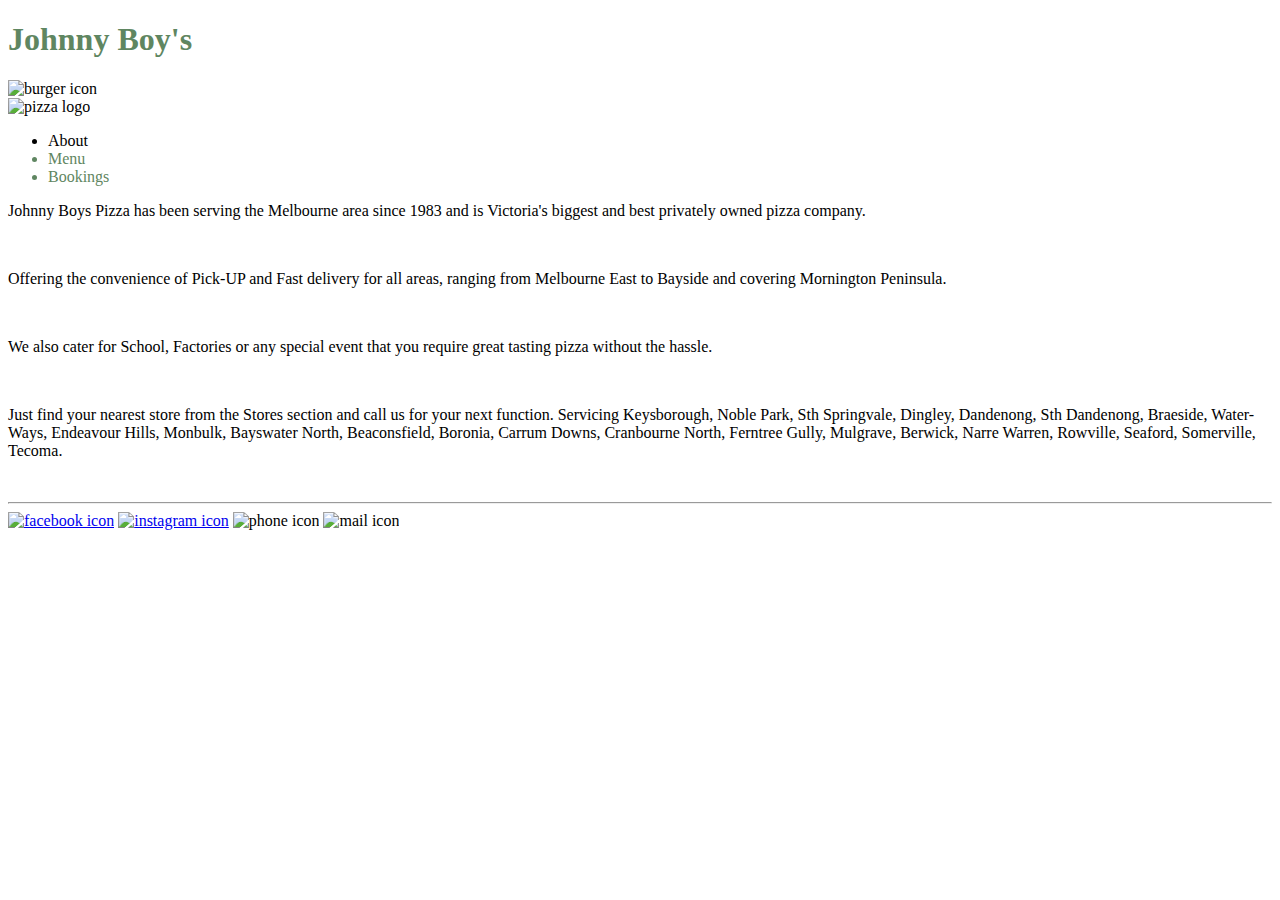
==== pages/about.html @ 5b176c77 "bookings and about page added, created form for bookings page" ====
<!DOCTYPE html>
<html>

    <head>
        <meta charset="utf-8">
        <meta http-equiv="X-UA-Compatible" content="IE=edge">
        <title>About</title>
        <meta name="description" content="">
        <meta name="viewport" content="width=device-width, initial-scale=1">
        <link href='https://fonts.googleapis.com/css?family=Luckiest Guy' rel='stylesheet'>
        <link href='https://fonts.googleapis.com/css?family=Lusitana' rel='stylesheet'>
        <link rel="stylesheet" href="/Users/jordanaston/Documents/practice-projects/pizza-shop-project/css/about.css">
        <link rel="icon" href="/Users/jordanaston/Documents/practice-projects/pizza-shop-project/images/pizza logo tab icon.jpeg">
    </head>
    <body>

    <header>
      <div class="top-header">
        <a href="/Users/jordanaston/Documents/practice-projects/pizza-shop-project/index.html" style="color: #5F8661; text-decoration: none;"><h1>Johnny Boy's</h1></a>
        <img src="/Users/jordanaston/Documents/practice-projects/pizza-shop-project/images/burger icon.svg.png" alt="burger icon" class="burger"> 
      </div>
        
      <div class="pizza-logo-section">
        <img src="/Users/jordanaston/Documents/practice-projects/pizza-shop-project/images/pizza logo.jpeg" alt="pizza logo" width="250px"> 
      </div>

      <div class="nav-bar">
        <ul>
          <li id="about-color">About</li>
          <a href="/Users/jordanaston/Documents/practice-projects/pizza-shop-project/pages/menu.html" style="color: #5F8661; text-decoration: none;"><li>Menu</li></a>
          <a href="/Users/jordanaston/Documents/practice-projects/pizza-shop-project/pages/bookings.html" style="color: #5F8661; text-decoration: none;"><li>Bookings</li></a>
        </ul>
      <div>      
    </header>

    <main-section>
      <div class="main-section">
        <p>Johnny Boys Pizza has been serving the Melbourne area since 1983 and is Victoria's biggest and best privately owned pizza company.</p><br>  
        <p>Offering the convenience of Pick-UP and Fast delivery for all areas, ranging from Melbourne East to Bayside and covering Mornington Peninsula.</p><br>
        <p>We also cater for School, Factories or any special event that you require great tasting pizza without the hassle.</p><br>
        <p>Just find your nearest store from the Stores section and call us for your next function. Servicing Keysborough, Noble Park, Sth Springvale, Dingley, Dandenong, Sth Dandenong, Braeside, Water-Ways, Endeavour Hills, Monbulk, Bayswater North, Beaconsfield, Boronia, Carrum Downs, Cranbourne North, Ferntree Gully, Mulgrave, Berwick, Narre Warren, Rowville, Seaford, Somerville, Tecoma.</p><br>
      </div>
        <hr>
    </main-section>
      
    </body>

    <footer class="sticky">
      <div class="footer">
        <a href="https://www.facebook.com" target="_blank"><img src="/Users/jordanaston/Documents/practice-projects/pizza-shop-project/images/facebook icon.png" alt="facebook icon"></a>
        <a href="https://www.instagram.com" target="_blank"><img src="/Users/jordanaston/Documents/practice-projects/pizza-shop-project/images/instagram icon.png" alt="instagram icon"></a>
        <img src="/Users/jordanaston/Documents/practice-projects/pizza-shop-project/images/phone icon.png" alt="phone icon">
        <img src="/Users/jordanaston/Documents/practice-projects/pizza-shop-project/images/mail icon.png" alt="mail icon">
      </div>
    </footer>
</html>
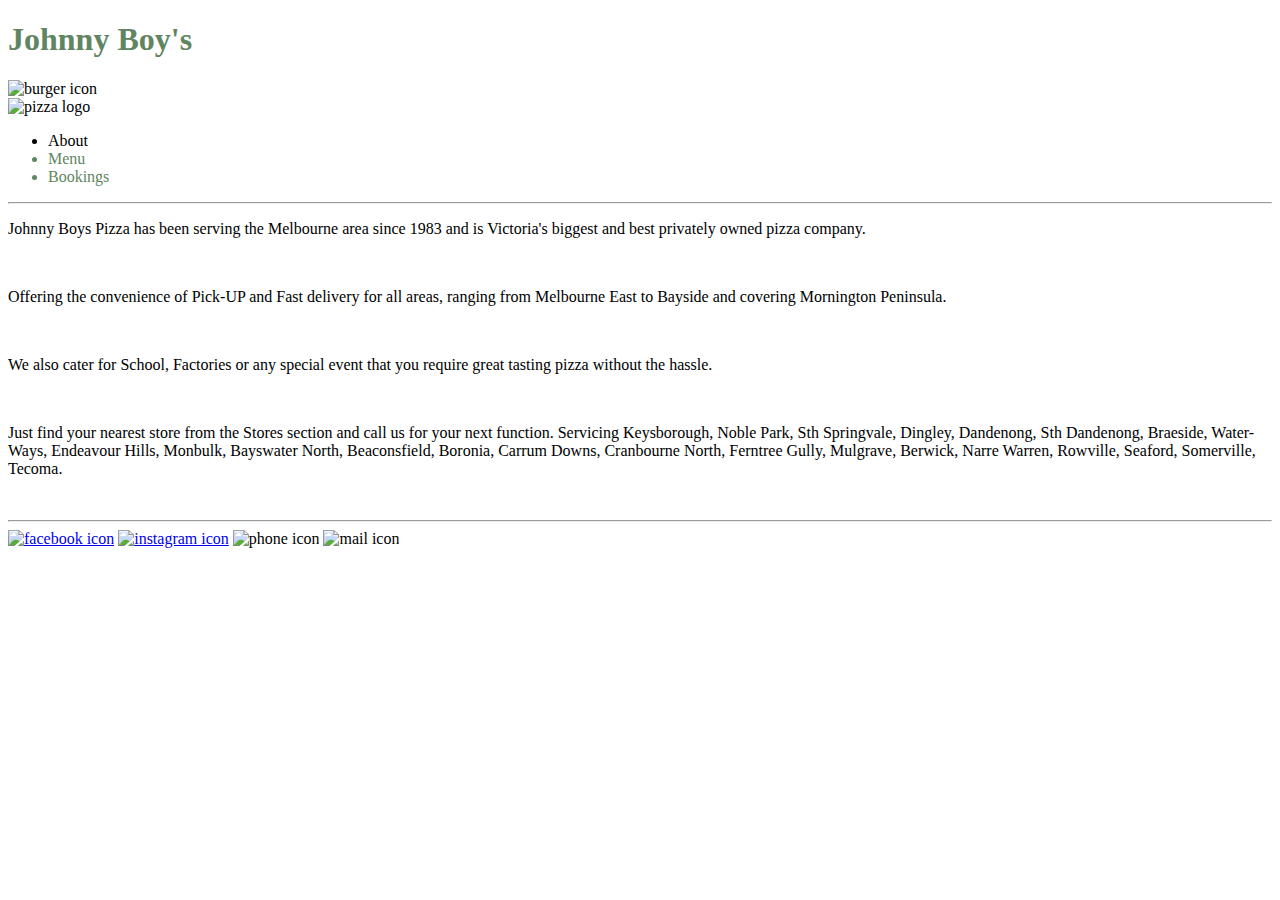
==== commit db744cd3: "tidy up pages, fill out readme" ====
--- a/pages/about.html
+++ b/pages/about.html
@@ -21,7 +21,7 @@
       </div>
         
       <div class="pizza-logo-section">
-        <img src="/Users/jordanaston/Documents/practice-projects/pizza-shop-project/images/pizza logo.jpeg" alt="pizza logo" width="250px"> 
+        <img src="/Users/jordanaston/Documents/practice-projects/pizza-shop-project/images/pizza logo.jpeg" alt="pizza logo" width="210px"> 
       </div>
 
       <div class="nav-bar">
@@ -35,6 +35,7 @@
 
     <main-section>
       <div class="main-section">
+        <hr id="top-hr">
         <p>Johnny Boys Pizza has been serving the Melbourne area since 1983 and is Victoria's biggest and best privately owned pizza company.</p><br>  
         <p>Offering the convenience of Pick-UP and Fast delivery for all areas, ranging from Melbourne East to Bayside and covering Mornington Peninsula.</p><br>
         <p>We also cater for School, Factories or any special event that you require great tasting pizza without the hassle.</p><br>
